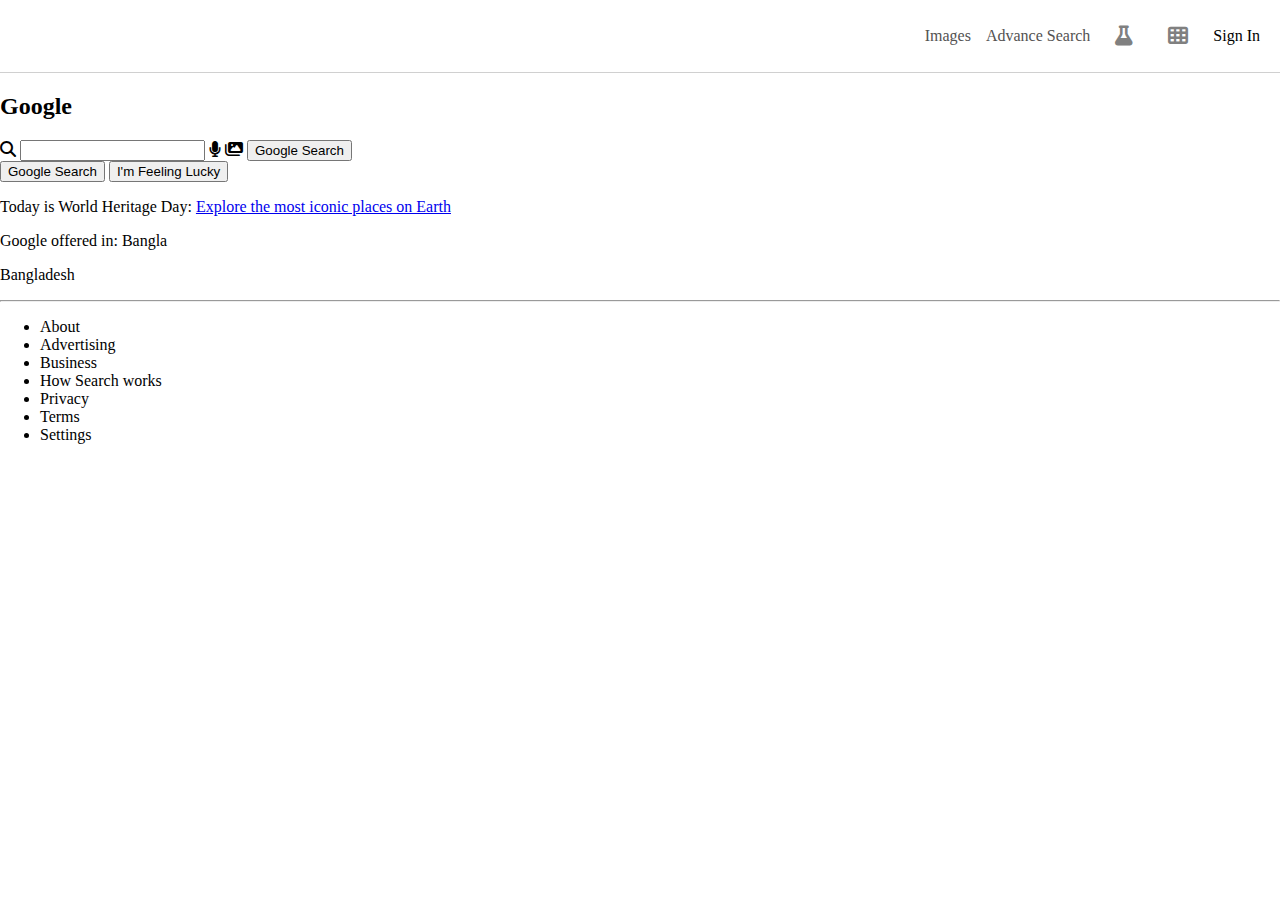
==== index.html @ 5efe45dc "add design to icon" ====
<!DOCTYPE html>
<html lang="en">
    <head>
        <meta charset="UTF-8">
        <meta name="viewport" content="width=device-width, initial-scale=1.0">
        <title>Search</title>
        <link rel="shortcut icon" href="https://www.google.com/favicon.ico" type="image/x-icon">
        <link rel="stylesheet" href="css/styles.css">
        <link rel="stylesheet" href="https://cdnjs.cloudflare.com/ajax/libs/font-awesome/6.7.2/css/all.min.css" integrity="sha512-Evv84Mr4kqVGRNSgIGL/F/aIDqQb7xQ2vcrdIwxfjThSH8CSR7PBEakCr51Ck+w+/U6swU2Im1vVX0SVk9ABhg==" crossorigin="anonymous" referrerpolicy="no-referrer" />
    </head>
    <body>
        <nav>
           <ul>
                <li><a href="#">Images</a></li>
                <li><a href="#">Advance Search</a></li>
                <li><i class="fa-solid fa-flask icon"></i></li>
                <li><i class="fas fa-th icon"></i></li>
                <li class="sign-in">Sign In</li>
           </ul>
        </nav>

        <mian>
            <h2>Google</h2>
            <div class="form">
                <form action="https://www.google.com/search">
                    <div class="input-field">
                        <i class="fa-solid fa-magnifying-glass"></i> 
                        <input type="text" name="q"> 
                        <i class="fa-solid fa-microphone"></i>
                        <i class="fa-solid fa-images"></i>
                        <input type="submit" value="Google Search">
                    </div>
                    
                </form>
            </div>
            <div class="search-lucky-btn">
                <button>Google Search</button>
                <button>I'm Feeling Lucky</button>
            </div>
            <div class="extra">
                <p>Today is World Heritage Day: <a href="#">Explore the most iconic places on Earth</a></p>
                <p>Google offered in: Bangla</p>
            </div>
        </mian>

        <footer>
            <div class="country">
                <p>Bangladesh</p>
            </div>
            <hr />
            <div class="fotter-items">
                <ul>
                    <li>About</li>
                    <li>Advertising</li>
                    <li>Business</li>
                    <li>How Search works</li>

                    <li>Privacy</li>
                    <li>Terms</li>
                    <li>Settings</li>
                </ul>
            </div>
        </footer>
    </body>
</html>
---- css/styles.css ----
body{
    margin: 0;
    padding: 0;
    box-sizing: border-box;
}


nav{
    padding-right: 20px;
    border-bottom: 1px solid #8080805f;
}

nav ul{
    display: flex;
    justify-content: right;
    align-items: center;
    gap: 15px;
}

nav ul li{
    list-style: none;
}

nav ul li a{
    font-size: 16px;
    text-decoration: none;
    color: #535252;
}

/* add extra design */
.icon{
    color: gray;
    padding: 10px;
    font-size: 20px;
}

.icon:hover{
    cursor: pointer;
    border-radius: 50%;
    background-color: #e8e8e8;
}

nav ul li a:hover{
    border-bottom: 1px solid gray;
}
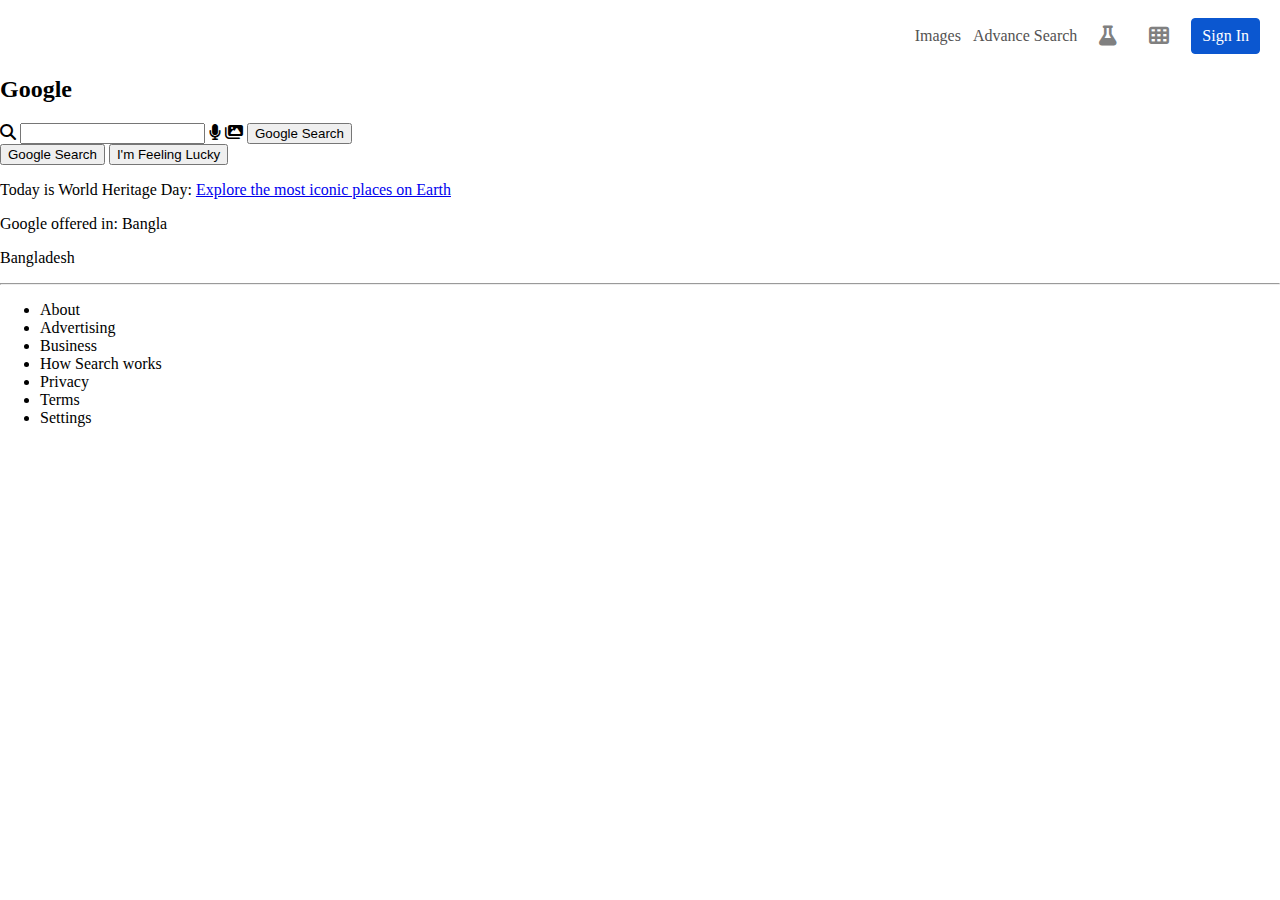
==== commit d0655220: "added nav button design" ====
--- a/index.html
+++ b/index.html
@@ -30,7 +30,6 @@
                         <i class="fa-solid fa-images"></i>
                         <input type="submit" value="Google Search">
                     </div>
-                    
                 </form>
             </div>
             <div class="search-lucky-btn">
--- a/css/styles.css
+++ b/css/styles.css
@@ -7,14 +7,14 @@
 
 nav{
     padding-right: 20px;
-    border-bottom: 1px solid #8080805f;
+    /* border-bottom: 1px solid #8080805f; */
 }
 
 nav ul{
     display: flex;
     justify-content: right;
     align-items: center;
-    gap: 15px;
+    gap: 12px;
 }
 
 nav ul li{
@@ -34,6 +34,15 @@
     font-size: 20px;
 }
 
+.sign-in{
+    padding: 8px 10px;
+    color: white;
+    background-color: #0b57d0;
+    border: 1px solid #0b57d0;
+    border-radius: 4px; 
+    cursor: pointer;
+}
+
 .icon:hover{
     cursor: pointer;
     border-radius: 50%;
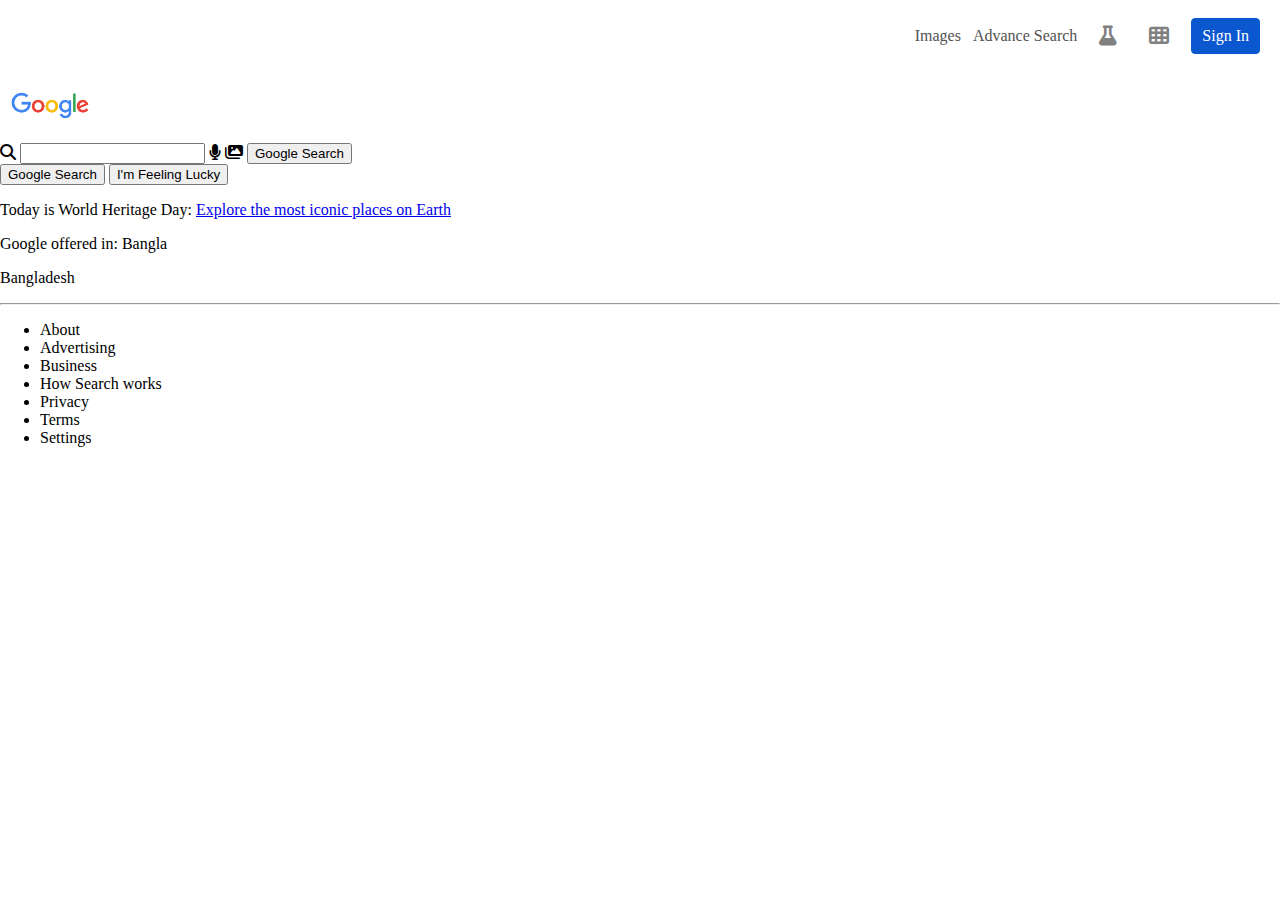
==== commit dd3eb98a: "added google image" ====
--- a/index.html
+++ b/index.html
@@ -20,7 +20,7 @@
         </nav>
 
         <mian>
-            <h2>Google</h2>
+            <img src="assets/google-heading.png" width="100px" alt="google">
             <div class="form">
                 <form action="https://www.google.com/search">
                     <div class="input-field">
--- a/css/styles.css
+++ b/css/styles.css
@@ -52,3 +52,8 @@
 nav ul li a:hover{
     border-bottom: 1px solid gray;
 }
+
+/* main section start here */
+main img{
+    width: 10px;
+}
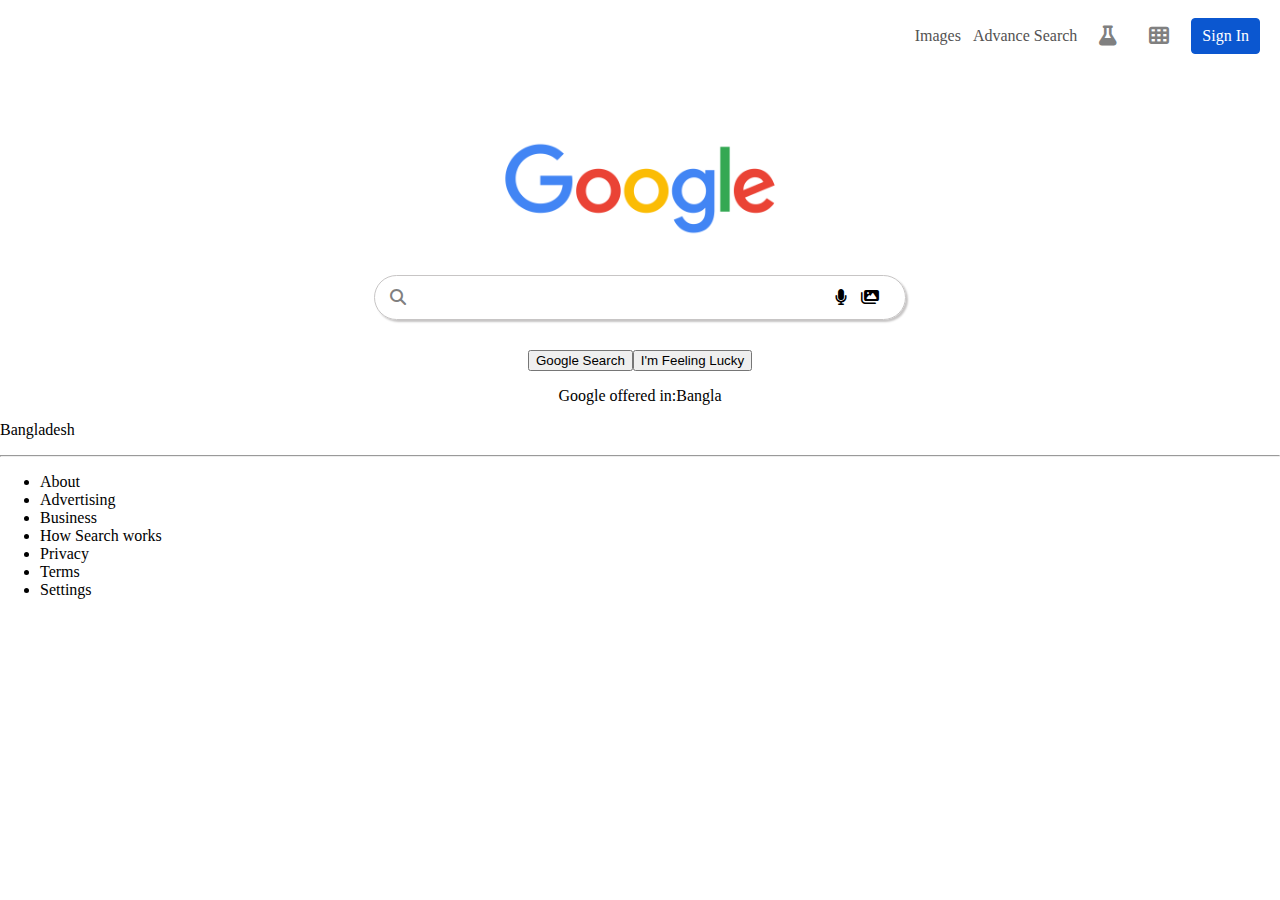
==== commit ca1b5a10: "design search input and google image" ====
--- a/index.html
+++ b/index.html
@@ -20,25 +20,30 @@
         </nav>
 
         <mian>
-            <img src="assets/google-heading.png" width="100px" alt="google">
-            <div class="form">
-                <form action="https://www.google.com/search">
-                    <div class="input-field">
-                        <i class="fa-solid fa-magnifying-glass"></i> 
-                        <input type="text" name="q"> 
-                        <i class="fa-solid fa-microphone"></i>
-                        <i class="fa-solid fa-images"></i>
-                        <input type="submit" value="Google Search">
-                    </div>
-                </form>
-            </div>
-            <div class="search-lucky-btn">
-                <button>Google Search</button>
-                <button>I'm Feeling Lucky</button>
-            </div>
-            <div class="extra">
-                <p>Today is World Heritage Day: <a href="#">Explore the most iconic places on Earth</a></p>
-                <p>Google offered in: Bangla</p>
+            <div class="container">
+                <div class="google-imgage">
+                    <img src="assets/google-heading.png"  alt="google">
+                </div>
+                <div class="form">
+                    <form action="https://www.google.com/search">
+                        <div class="input-field">
+                            <label for="search-icon" class="search-icon"><i class="fa-solid fa-magnifying-glass"></i> </label>
+                            <input type="text" name="q" id="search-icon"> 
+                            <label class="right-icon">
+                                <i class="fa-solid fa-microphone"></i>
+                                <i class="fa-solid fa-images"></i>
+                            </label>
+                        </div>
+                    </form>
+                </div>
+
+                <div class="search-lucky-btn">
+                    <button type="submit">Google Search</button>
+                    <button>I'm Feeling Lucky</button>
+                </div>
+                <div class="extra">
+                    <p>Google offered in: <span>Bangla</span></p>
+                </div>
             </div>
         </mian>
 
--- a/css/styles.css
+++ b/css/styles.css
@@ -54,6 +54,53 @@
 }
 
 /* main section start here */
-main img{
-    width: 10px;
+
+.form, .google-imgage, .search-lucky-btn, .extra p{
+    display: flex;
+    justify-content: center;
+    align-items: center;
 }
+
+
+.google-imgage img{
+    width: 350px;
+}
+
+.input-field {
+    margin-top: -30px;
+    width: 500px;
+    margin-bottom: 30px;
+    padding: 10px 15px;
+    border: 1px solid #c7c5c5;
+    border-radius: 25px;
+    box-shadow: 2px 2px 2px 0px #c7c5c5;
+}
+
+.input-field:hover{
+    box-shadow: 2px 2px 2px 2px #c7c5c5;
+}
+
+.input-field input{
+    padding-left: 8px;
+    font-size: 18px;
+    width: 390px;
+    outline: none;
+    border: none;
+}
+
+.search-icon{
+    padding-right: 3px;
+    color: gray;
+    cursor: pointer;
+}
+
+.right-icon{
+    font-size: 16px;
+    padding-left: 8px;
+    
+    cursor: pointer;
+}
+
+.fa-microphone, .fa-images{
+    padding-left: 10px;
+}
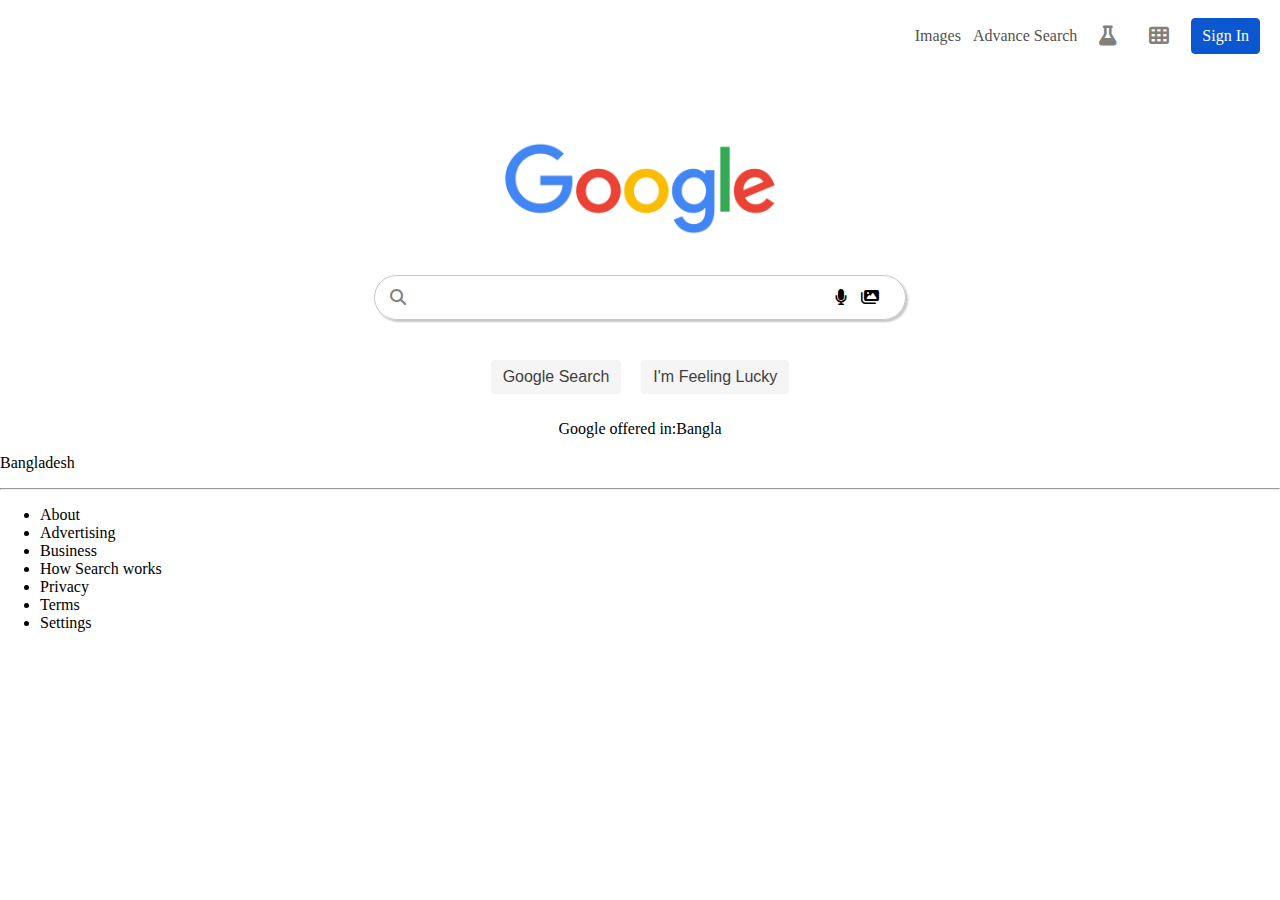
==== commit 0b746ece: "add button desing" ====
--- a/index.html
+++ b/index.html
@@ -39,8 +39,9 @@
 
                 <div class="search-lucky-btn">
                     <button type="submit">Google Search</button>
-                    <button>I'm Feeling Lucky</button>
+                    <button >I'm Feeling Lucky</button>
                 </div>
+
                 <div class="extra">
                     <p>Google offered in: <span>Bangla</span></p>
                 </div>
--- a/css/styles.css
+++ b/css/styles.css
@@ -104,3 +104,20 @@
 .fa-microphone, .fa-images{
     padding-left: 10px;
 }
+
+/* button design */
+.search-lucky-btn button{
+    margin: 10px;
+    padding: 8px 12px;
+    border: none;
+    border-radius: 4px;
+    font-size: 16px;
+    cursor: pointer;
+    color: #3f3f3f;
+    background-color: whitesmoke;
+}
+
+.search-lucky-btn button:hover{
+    box-shadow: 2px 2px 2px 0px #c7c5c5;;
+}
+
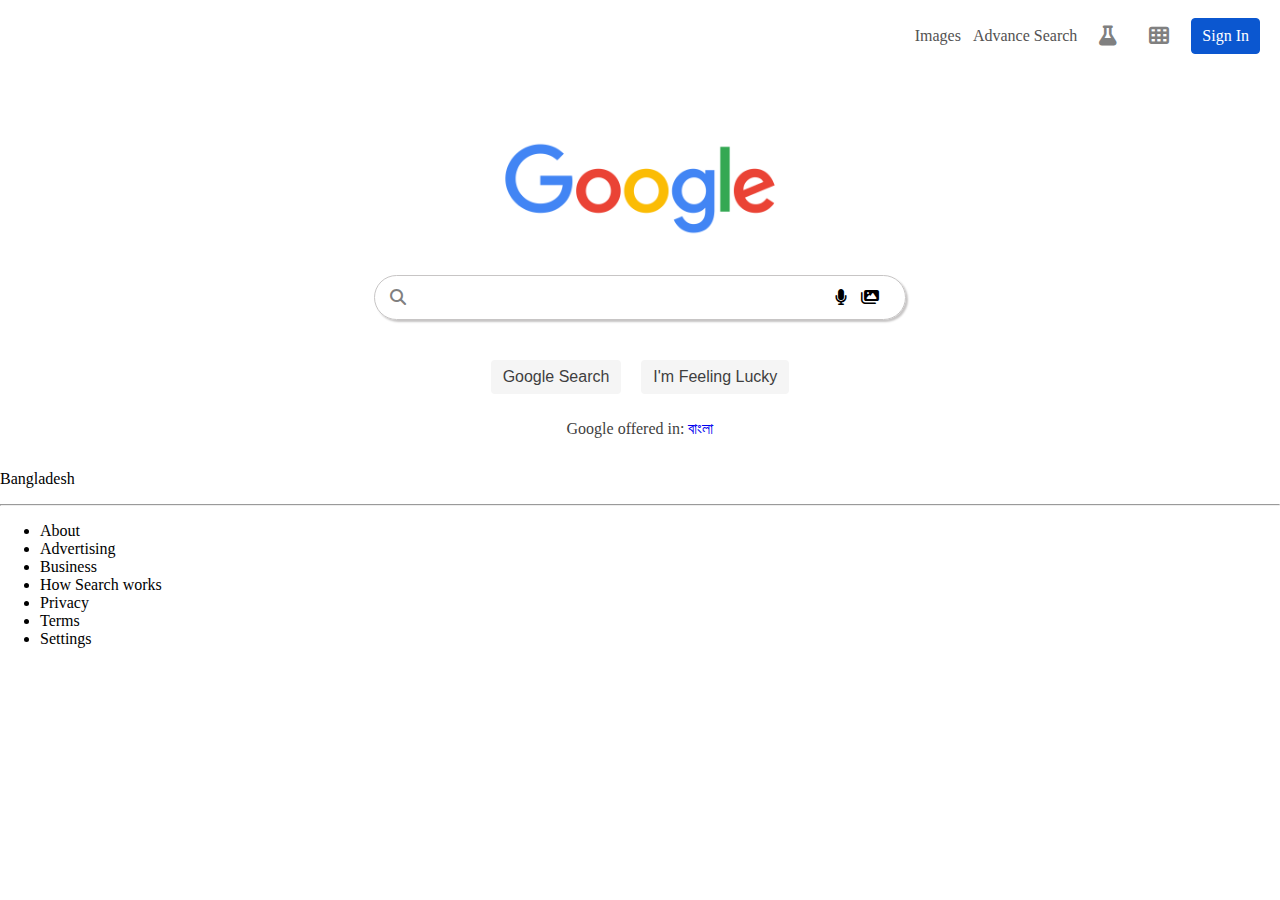
==== commit 64ed0fb7: "design language text" ====
--- a/index.html
+++ b/index.html
@@ -43,7 +43,7 @@
                 </div>
 
                 <div class="extra">
-                    <p>Google offered in: <span>Bangla</span></p>
+                    <p>Google offered in: <a href="#">বাংলা</a> </p>
                 </div>
             </div>
         </mian>
--- a/css/styles.css
+++ b/css/styles.css
@@ -55,7 +55,7 @@
 
 /* main section start here */
 
-.form, .google-imgage, .search-lucky-btn, .extra p{
+.form, .google-imgage, .search-lucky-btn, .extra {
     display: flex;
     justify-content: center;
     align-items: center;
@@ -121,3 +121,9 @@
     box-shadow: 2px 2px 2px 0px #c7c5c5;;
 }
 
+.extra {
+    color: #3f3f3f;
+}
+.extra a{
+    text-decoration: none;
+}
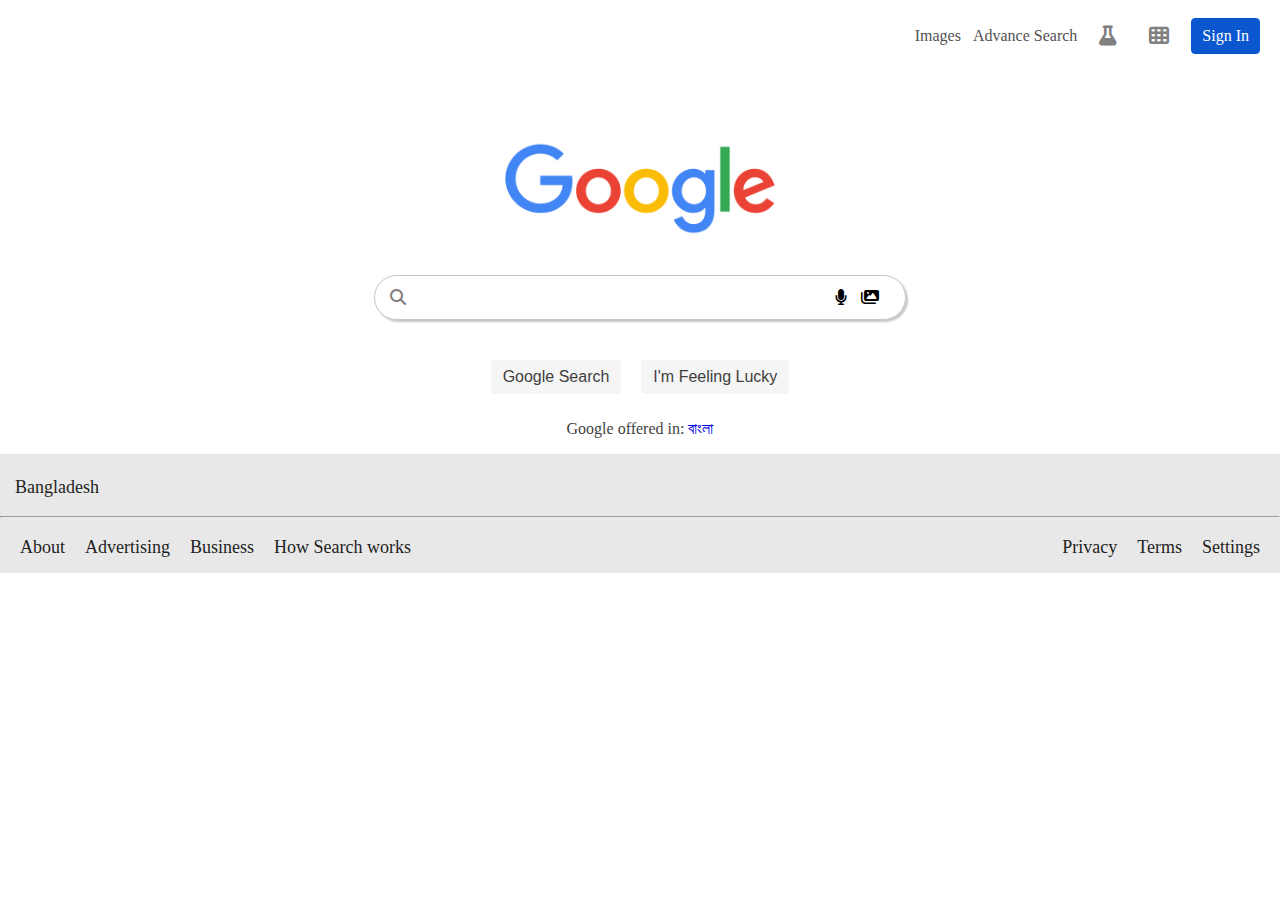
==== commit 9a7cd8b5: "add design into footer section" ====
--- a/index.html
+++ b/index.html
@@ -53,18 +53,21 @@
                 <p>Bangladesh</p>
             </div>
             <hr />
-            <div class="fotter-items">
-                <ul>
-                    <li>About</li>
-                    <li>Advertising</li>
-                    <li>Business</li>
-                    <li>How Search works</li>
-
-                    <li>Privacy</li>
-                    <li>Terms</li>
-                    <li>Settings</li>
+            <div class="footer-items">
+                <ul class="left-items">
+                  <li><a href="#">About</a></li>
+                  <li><a href="#">Advertising</a></li>
+                  <li><a href="#">Business</a></li>
+                  <li><a href="#">How Search works</a></li>
                 </ul>
-            </div>
+              
+                <ul class="right-items">
+                  <li><a href="#">Privacy</a></li>
+                  <li><a href="#">Terms</a></li>
+                  <li><a href="#">Settings</a></li>
+                </ul>
+              </div>
+              
         </footer>
     </body>
 </html>
--- a/css/styles.css
+++ b/css/styles.css
@@ -127,3 +127,46 @@
 .extra a{
     text-decoration: none;
 }
+
+/* footer section */
+
+
+footer{
+    padding: 5px 0;
+    font-size: 18px;
+    background-color: #e8e8e8;
+    color: #1f1f1f;
+}
+
+.country{
+    margin-left: 15px;
+}
+
+.footer-items {
+    display: flex;
+    justify-content: space-between;
+    align-items: center;
+    padding: 10px 20px;
+}
+  
+.footer-items ul {
+    display: flex;
+    gap: 20px;
+    margin: 0;
+    padding: 0;
+}
+  
+.footer-items ul li {
+    list-style: none;
+}
+
+.footer-items ul li:hover{
+    border-bottom: 1px solid black;
+}
+  
+.footer-items ul li a {
+    text-decoration: none;
+    color: #1f1f1f;
+    font-size: 18px;
+}
+  